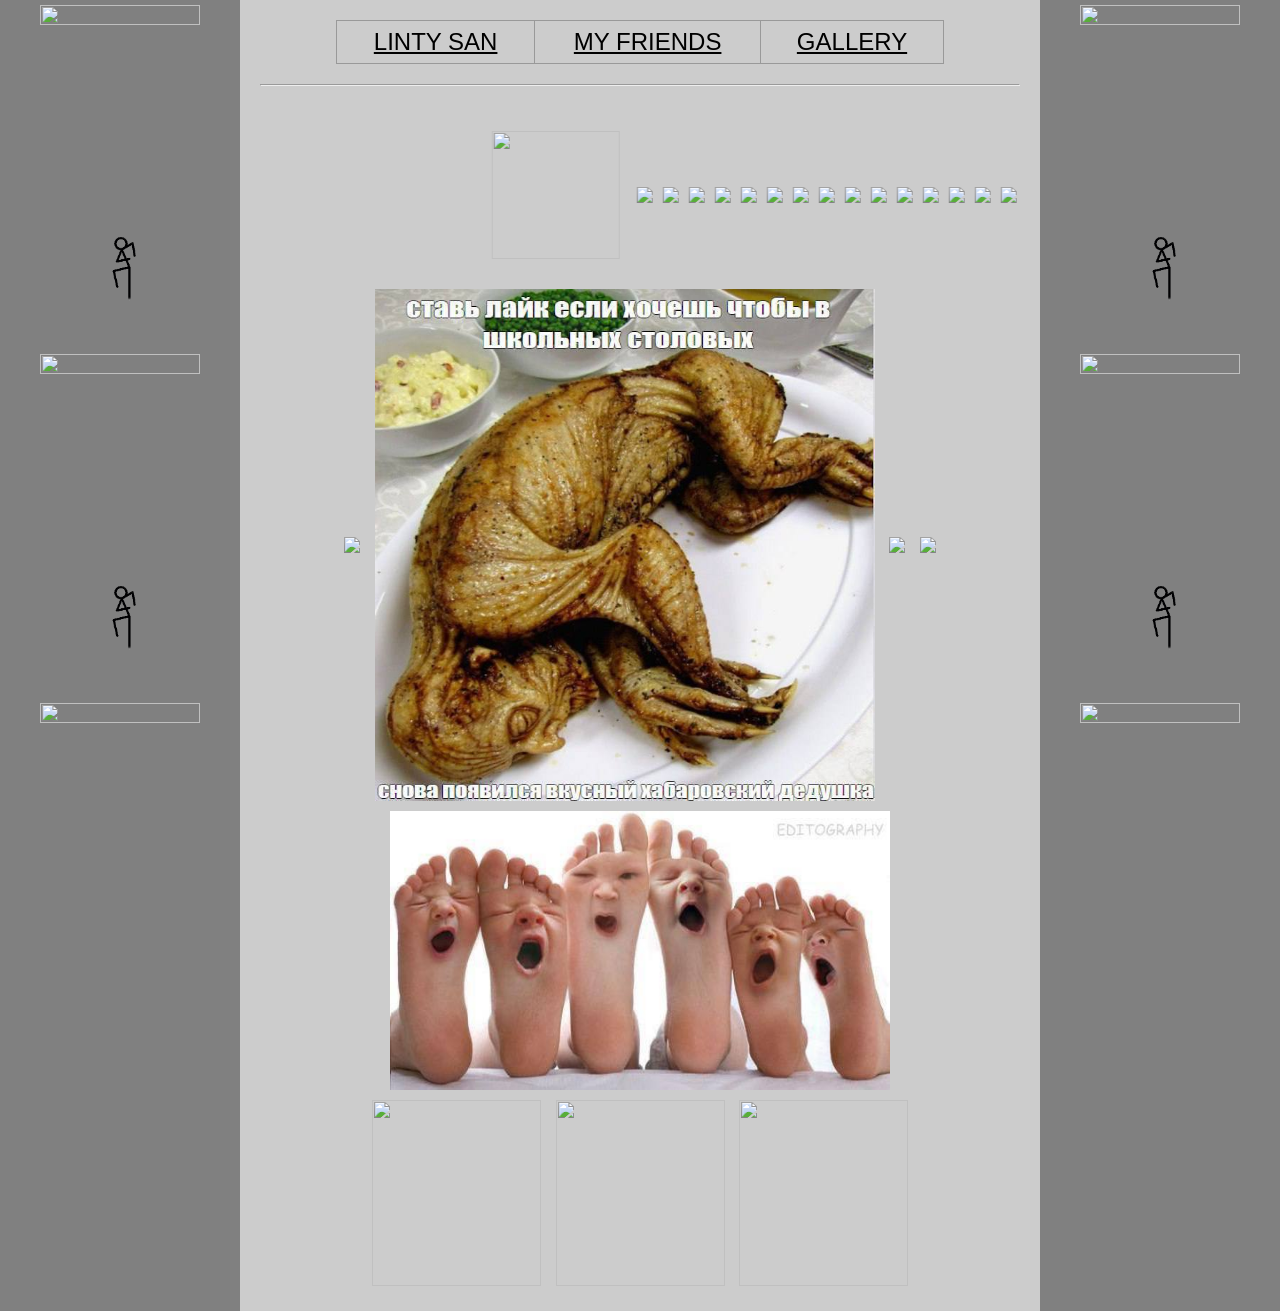
==== Gallery.html @ 94e87700 "ЙОу Добавление всего" ====
<!DOCTYPE html>
<html>
<head>
    <meta charset="UTF-8">
    <title>Linty San</title>
    <link href="style.css" rel="stylesheet" type="text/css" media="all">
    <link rel="icon" href="img/trolina.jpg">
</head>
<body>

<audio id="bg-music" loop>
    <source src="MFS.mp3" type="audio/mpeg">
</audio>

<div class="main-wrapper">

    <aside class="side-column left">
		<img src="http://dl8.glitter-graphics.net/pub/432/432968wwi0anufp3.gif" width=169 height=186 border=0>
		<img src="img/упячка.gif">
		<img src="http://dl8.glitter-graphics.net/pub/432/432968wwi0anufp3.gif" width=169 height=186 border=0>
		<img src="img/упячка.gif">
		<img src="http://dl8.glitter-graphics.net/pub/432/432968wwi0anufp3.gif" width=169 height=186 border=0>
	</aside>

    <main class="content">
	
	<table>
    <tr>
        <td><a href="LintySan.html">LINTY SAN</a></td>
        <td><a href="MyFriends.html">MY FRIENDS</a></td>
        <td><a href="Gallery.html">GALLERY</a></td>
    </tr>
</table>

<hr>

<!-- Бегущий текст -->
<marquee scrollamount = "20">
    <h2>
		<img src="http://dl7.glitter-graphics.net/pub/713/713407h4mhpozlx9.gif" width=128 height=128 border=0>
		<a href="https://www.glitter-graphics.com/myspace/text_generator.php" target=_blank><img src="https://text.glitter-graphics.net/crl/w.gif" border=0><img src="https://text.glitter-graphics.net/crl/e.gif" border=0><img src="https://text.glitter-graphics.net/crl/l.gif" border=0><img src="https://text.glitter-graphics.net/crl/c.gif" border=0><img src="https://text.glitter-graphics.net/crl/o.gif" border=0><img src="https://text.glitter-graphics.net/crl/m.gif" border=0><img src="https://text.glitter-graphics.net/crl/e.gif" border=0><img src="https://dl3.glitter-graphics.net/empty.gif" width=20 border=0><img src="https://text.glitter-graphics.net/crl/t.gif" border=0><img src="https://text.glitter-graphics.net/crl/o.gif" border=0><img src="https://dl3.glitter-graphics.net/empty.gif" width=20 border=0><img src="https://text.glitter-graphics.net/crl/g.gif" border=0><img src="https://text.glitter-graphics.net/crl/a.gif" border=0><img src="https://text.glitter-graphics.net/crl/l.gif" border=0><img src="https://text.glitter-graphics.net/crl/l.gif" border=0><img src="https://text.glitter-graphics.net/crl/e.gif" border=0><img src="https://text.glitter-graphics.net/crl/r.gif" border=0><img src="https://text.glitter-graphics.net/crl/y.gif" border=0><img src="https://dl3.glitter-graphics.net/empty.gif" width=20 border=0><img src="https://text.glitter-graphics.net/crl/s.gif" border=0><img src="https://text.glitter-graphics.net/crl/y.gif" border=0><img src="https://text.glitter-graphics.net/crl/k.gif" border=0><img src="https://text.glitter-graphics.net/crl/a.gif" border=0></a>
		<img src="http://dl7.glitter-graphics.net/pub/713/713407h4mhpozlx9.gif" width=128 height=128 border=0>
    </h2>
</marquee>

<!-- Главная картинка -->
<div>
    <img src="img/вайб.jpg" width = 500px>
	<img src="img/дедушка.jpg" width = 500px>
	<img src="img/линтик.jpg" width = 500px>
	<img src="img/трол.jpg" width = 500px>
	<img src="img/лапки.jpg" width = 500px>
</div>

<div> 

</div>

<img src="http://dl8.glitter-graphics.net/pub/432/432968wwi0anufp3.gif" width=169 height=186 border=0>
<img src="http://dl8.glitter-graphics.net/pub/432/432968wwi0anufp3.gif" width=169 height=186 border=0>
<img src="http://dl8.glitter-graphics.net/pub/432/432968wwi0anufp3.gif" width=169 height=186 border=0>

    </main>

    <aside class="side-column right">
		<img src="http://dl8.glitter-graphics.net/pub/432/432968wwi0anufp3.gif" width=169 height=186 border=0>
		<img src="img/упячка.gif">
		<img src="http://dl8.glitter-graphics.net/pub/432/432968wwi0anufp3.gif" width=169 height=186 border=0>
		<img src="img/упячка.gif">
		<img src="http://dl8.glitter-graphics.net/pub/432/432968wwi0anufp3.gif" width=169 height=186 border=0>
	</aside>

</div>
</body>
</html>
---- style.css ----
/* Центрирование всего контента */

body, html {
    margin: 0;
    padding: 0;
    height: 100%;
}

.main-wrapper {
    display: grid;
    /* Боковые колонки забирают 1 долю (1fr), центр — фиксированно 800px */
    grid-template-columns: 1fr 800px 1fr; 
    min-height: 100vh;
}

.side-column {
    /* Путь к твоей гифке */
    background-image: url(http://dl7.glitter-graphics.net/pub/38/38847ts7clzsjly.gif);
    background-repeat: repeat; /* Гифка будет дублироваться во все стороны */
    background-size: 100px; /* Размер одной гифки в сетке (подбери под себя) */

    display: flex;
    flex-direction: column; /* Выстраивает элементы строго в столбик */
    align-items: center;    /* Центрирует гифки по горизонтали */
    gap: 10px;              /* Расстояние между гифками */
    
    /* Важно для прокрутки: */
    height: 100vh;          /* Высота колонки — на весь экран */
    overflow-y: auto;       /* Если гифок станет больше, чем экран, появится скролл */
    position: sticky;       /* Колонки будут "прилипать" и стоять на месте при скролле центра */
    top: 0;
}

.side-column img {
    width: 160px;           /* Задай нужную ширину баннеров */
    height: auto;           /* Чтобы не искажать пропорции */
    display: block;
}

.content {
    background-color: #ccc; /* Цвет фона центра (как на скриншоте) */
    padding: 20px;
    text-align: center;
    overflow-y: auto; /* Чтобы внутри центра работала прокрутка, если текста много */
}

/* Если экран маленький, сужаем центр */
@media (max-width: 1000px) {
    .main-wrapper {
        grid-template-columns: 1fr 3fr 1fr;
    }
}
.music-button {
    padding: 10px 20px;
    background-color: #ff00ff; /* Вырвиглазный розовый */
    color: white;
    border: 3px outset #ccc;
    cursor: pointer;
    font-family: "Comic Sans MS", cursive;
    font-weight: bold;
    text-transform: uppercase;
}

.music-button:active {
    border: 3px inset #ccc;
}
body {
    text-align: center;
    margin: 0;
    padding: 0;
    font-family: Arial, sans-serif;
	background-color: grey;
}

/* Таблица меню */
table {
    margin: 0 auto; /* центр таблицы */
    font-size: 24px; /* Увеличиваем шрифт */
    width: 80%;      /* Увеличиваем общую ширину таблицы */
    border-collapse: collapse; /* Чтобы границы не «разъезжались» некрасиво */

}

/* Ячейки таблицы */
td {
    border: 1px solid #999;
    padding: 0.3em 1em;
}

a {
	color: black;
}

/* Списки новостей */
ul {
    display: inline-block; /* чтобы список был по центру */
    text-align: left;      /* текст внутри списка слева */
    margin-top: 20px;
}

/* Картинки */
img {
    margin: 5px; /* отступы между картинками */
}

/* Бегущий текст */
img, marquee {
    vertical-align: middle;
}

/* Разделительная линия */
hr {
    margin: 20px 0;
}

p {
    /* Сначала пробуем Comic Sans, если его нет — любой рукописный */
    font-family: "Comic Sans MS", "Comic Sans", cursive;
    font-size: 20px;
    font-weight: bold;
    color: #ff00ff; /* Сделаем его ярко-розовым для пущего эффекта */
}
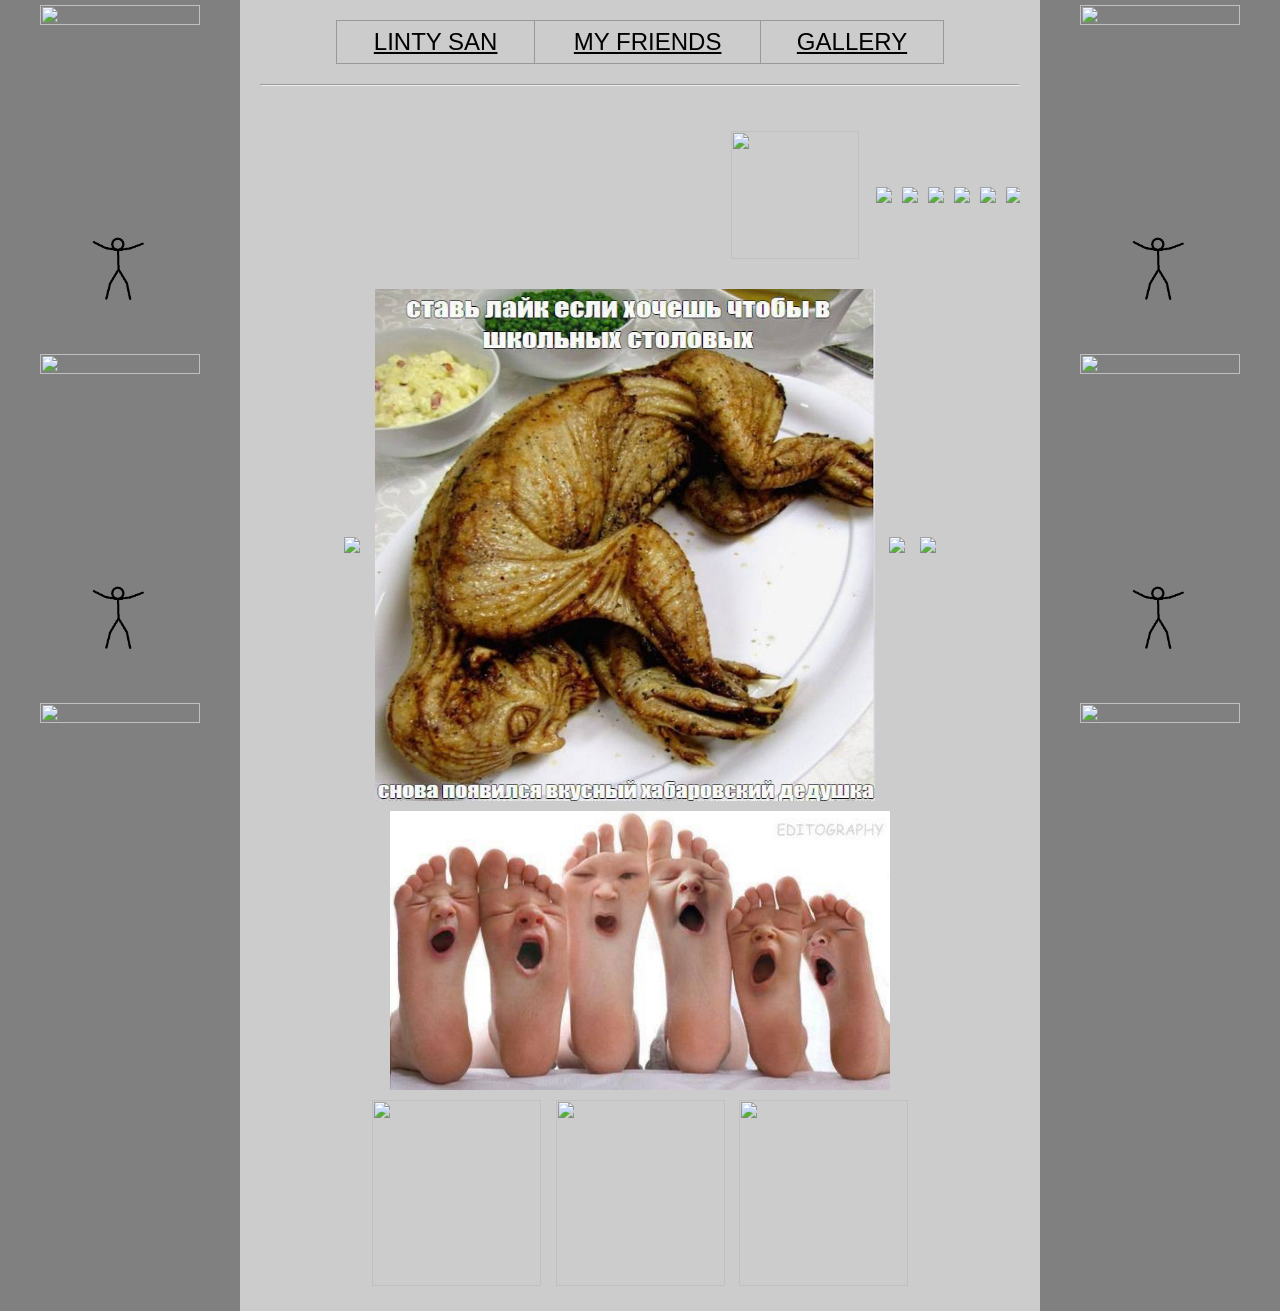
==== commit f8d80463: "Fix HTML encoding issues in Gallery.html" ====
--- a/Gallery.html
+++ b/Gallery.html
@@ -26,7 +26,7 @@
 	
 	<table>
     <tr>
-        <td><a href="LintySan.html">LINTY SAN</a></td>
+        <td><a href="index.html">LINTY SAN</a></td>
         <td><a href="MyFriends.html">MY FRIENDS</a></td>
         <td><a href="Gallery.html">GALLERY</a></td>
     </tr>
@@ -72,4 +72,4 @@
 
 </div>
 </body>
-</html>+</html>
